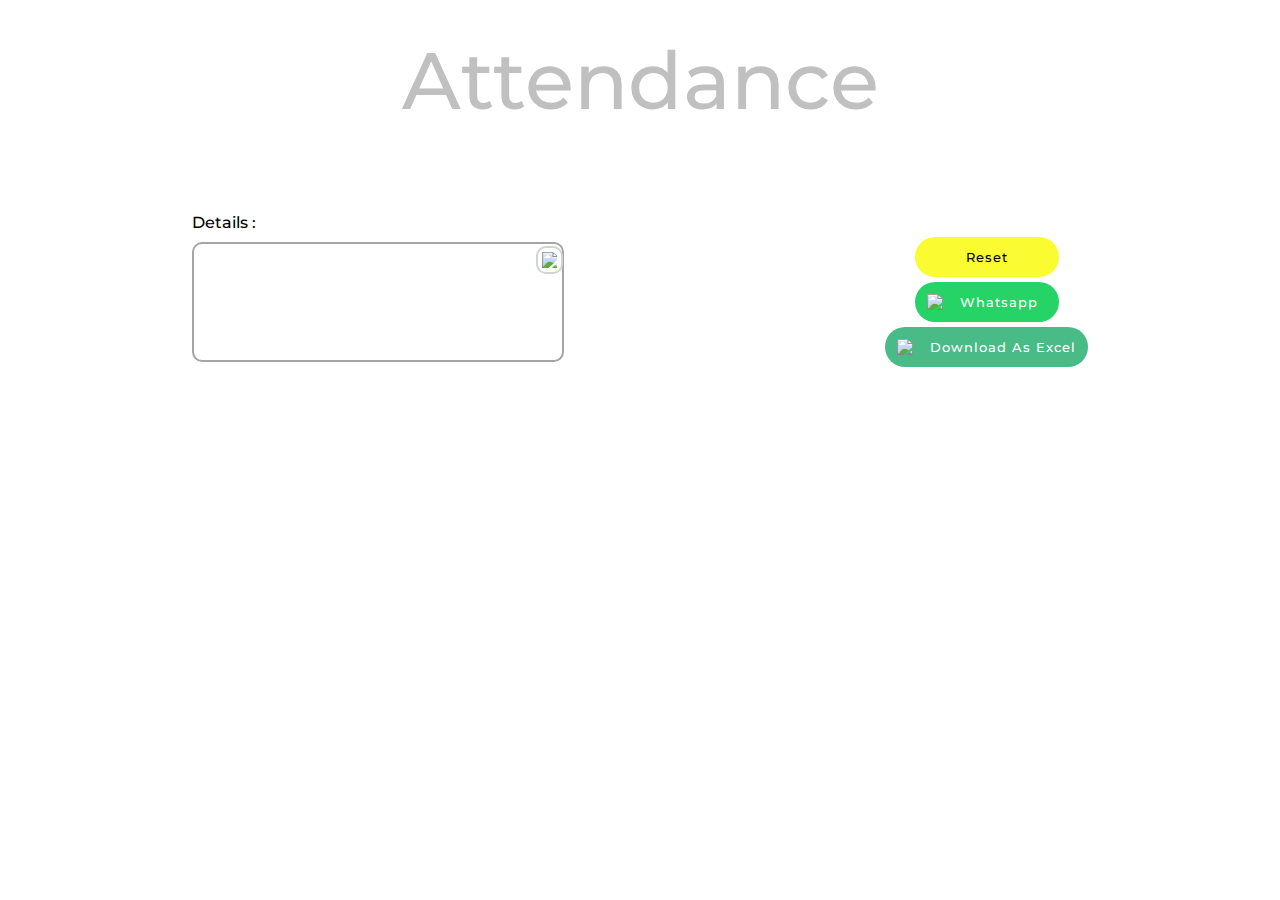
==== Versions/Attendance_2.html @ 04d79062 "intial commit" ====
<!DOCTYPE html>
<html lang="en">

<head>
    <meta charset="UTF-8">
    <meta http-equiv="X-UA-Compatible" content="IE=edge">
    <meta name="viewport" content="width=device-width, initial-scale=1.0">
    <title>Attendance 2</title>
    <link rel="stylesheet" href="../style.css">
    <script defer src="../JavaScript/fileSaver.js"></script>
    <script defer src="https://cdnjs.cloudflare.com/ajax/libs/xlsx/0.16.2/xlsx.full.min.js"></script>
    <style>
        .features .buttons {
            width: max-content;
            display: flex;
            align-items: center;
            justify-content: center;
        }
    </style>
</head>

<body>
    <h1>Attendance</h1>
    <div class="data" id="data">

    </div>
    <div class="features">
        <div class="top">
            <label for="display">Details : </label>
            <textarea id="display" rows="6" cols="40" style="resize: none;"></textarea>
            <div id="copy" class="copy">
                <img src="https://img.icons8.com/material-outlined/48/null/copy.png" width="15px" />
            </div>
        </div>
        <div class="buttons">
            <button id="reset">Reset</button>
            <button class="Whatsapp"><img src="https://img.icons8.com/color/48/000000/whatsapp--v1.png" width="30px" />
                Whatsapp</button>
            <button id="Download"><img src="https://img.icons8.com/fluency/48/null/microsoft-excel-2019.png"
                    width="23px" />Download As Excel</button>
        </div>
    </div>
    <script type="module">

        "use strict";

        // Loading AI - B Json File in Javasrcipt. 
        import data from '../Classes/AIB.json' assert {type: 'json'};
        for (let one of data) {
            let NewElement = document.createElement("div");
            NewElement.classList.add("tab");
            var leftId = one.Id.substring(8, 11) + 'L';
            var RightId = one.Id.substring(8, 11) + 'R';
            NewElement.innerHTML = `
            <p><span>Roll Number :</span> ${one.Id}</p>
            <p><span>Name :</span> ${one.Name}</p>
            <div class="attendance">
                <div id="${leftId}" class="left" is-present="none"><p>P<span>resent</span></p></div>
                <div id="${RightId}" class="right"><p>A<span>bsent</span></p></div>
            </div> 
            `;
            document.querySelector('.data').appendChild(NewElement);
        }

        var left = document.getElementsByClassName('left');
        for (let l of left) {
            l.addEventListener('click', function () {
                if (l.getAttribute("is-present") === 'none' || l.getAttribute("is-present") === 'false') {
                    l.setAttribute("is-present", true);
                }
                else {
                    l.setAttribute("is-present", 'none');
                }
                var leftID = l.id;
                var RightID = leftID.substring(0, 2) + 'R';
                document.getElementById(leftID).classList.toggle('Active');
                document.getElementById(RightID).classList.toggle('DeActive');
                display();
            })
        }

        var right = document.getElementsByClassName('right');
        for (let r of right) {
            r.addEventListener('click', function () {
                let l = r.previousElementSibling;
                if (l.getAttribute("is-present") === 'none' || l.getAttribute("is-present") === 'true') {
                    l.setAttribute("is-present", false);
                }
                else {
                    l.setAttribute("is-present", 'none');
                }
                var RightID = r.id;
                var leftID = RightID.substring(0, 2) + 'L';
                document.getElementById(RightID).classList.toggle('Active');
                document.getElementById(leftID).classList.toggle('DeActive');
                display();
            });

            const EXCEL_TYPE = 'application/vnd.openxmlformats-officedocument.spreadsheetml.sheet;charset=UTF-8';
            const EXCEL_EXTENSION = '.xlsx';

            document.getElementById('Download').addEventListener('click', (event) => {
                var j = 0;
                for (let l of left) {
                    if (l.getAttribute("is-present") === 'true') {
                        data[j++]["Status"] = "Present";
                    }
                    else if (l.getAttribute("is-present") === 'none') {
                        data[j++]["Status"] = "  -  ";
                    }
                    else {
                        data[j++]["Status"] = "Absent";
                    }
                }
                const worksheet = XLSX.utils.json_to_sheet(data);
                const workbook = {
                    Sheets: {
                        'data': worksheet
                    },
                    SheetNames: ['data']
                };
                const excelBuffer = XLSX.write(workbook, { bookType: 'xlsx', type: 'array' });
                saveAsExcel(excelBuffer, 'Attendance(AI-B)');
            })

            function saveAsExcel(buffer, filename) {
                const data = new Blob([buffer], { type: EXCEL_TYPE });
                let currentDate = new Date().toJSON().slice(0, 10);
                saveAs(data, filename + ' on ' + currentDate + EXCEL_EXTENSION);
            }
        }
    </script>
    <script src="../JavaScript/Functions.js"></script>
</body>
</html>
---- style.css ----
@import url('https://fonts.googleapis.com/css2?family=Montserrat:wght@300;400;500&display=swap');

* {
    padding: 0px;
    margin: 0px;
    box-sizing: border-box;
    font-family: 'Montserrat', sans-serif;
    font-weight: 500;
}

body {
    margin-top: 2rem;
    display: flex;
    flex-direction: column;
    gap: 10px;
    align-items: center;
}

h1 {
    font-size: 5rem;
    color: rgb(192, 192, 192);
    text-align: center;
    margin-bottom: 1rem;
}

.data {
    width: 70%;
    display: flex;
    flex-direction: column;
    gap: 10px;
}

.tab {
    display: grid;
    grid-template-columns: 1fr 1.75fr 0.5fr;
    height: 2.5rem;
    width: 100%;
    align-items: center;
    position: relative;
    letter-spacing: 0.5px;
}

.tab::after {
    content: '';
    position: absolute;
    width: 95%;
    height: 1px;
    background-color: rgb(235, 235, 235);
    top: 2.75em;
    left: 1rem;
}

.tab .attendance {
    width: 150px;
    height: 40px;
    border-radius: 30px;
    overflow: hidden;
    display: flex;
    gap: 0px;
    align-items: center;
    justify-content: center;
}

.tab .attendance .left {
    background-color: rgb(84, 249, 84);
}

.tab .attendance .right {
    background-color: rgb(240, 41, 41);
}

.left,
.right {
    display: flex;
    justify-content: center;
    align-items: center;
    width: 50%;
    height: 100%;
    transition: 350ms ease-in-out;
    color: white;
}

.left p,
.right p {
    letter-spacing: 1.5px;
    pointer-events: none;
    cursor: default;
}

.left.Active,
.right.Active {
    width: 100%;
}

.left p span,
.right p span {
    display: none;
}

.left.Active p span,
.right.Active p span {
    letter-spacing: 1.5px;
    display: contents;
}

.left.DeActive,
.right.DeActive {
    pointer-events: none;
    width: 0%;
}

.left.DeActive p,
.right.DeActive p {
    visibility: collapse;
}

.features {
    margin-block: 3rem;
    width: 70%;
    height: max-content;
    display: flex;
    justify-content: space-between;
    align-items: center;
}

.features div {
    display: flex;
    flex-direction: column;
}

.features div textarea {
    margin-top: 10px;
    padding: 10px;
    border-radius: 10px;
    border: 2px solid rgb(165, 165, 165);
}

.features div textarea:focus {
    outline: none;
}

.features div .copy {
    position: relative;
    top: -7.25rem;
    left: 21.5rem;
    width: fit-content;
    border: 2px solid lightgray;
    border-radius: 10px;
    padding: 4px;
    cursor: pointer;
}

.features div .copy:hover {
    background-color: lightgray;
}

.features div .copy::before {
    content: "Copied";
    position: absolute;
    top: -1px;
    right: -71px;
    background: lightgray;
    padding: 5px 8px;
    border-radius: 20px;
    font-size: 12px;
    display: none;
}

.features div .copy::after {
    content: "";
    position: absolute;
    top: 6px;
    right: -19px;
    width: 10px;
    height: 10px;
    z-index: -1;
    background: lightgray;
    transform: rotate(45deg);
    display: none;
}

.features div .copy.active::before,
.features div .copy.active::after {
    display: block;
}

.features .select-subject select {
    padding: 5px;
    border-radius: 5px;
    border: 2px solid rgb(165, 165, 165);
    background-color: white;
}

select:focus {
    outline: none;
}

.features .buttons {
    width: 10rem;
    display: grid;
    grid-template-columns: 9rem 9rem;
    grid-template-rows: 3rem 3rem 3rem;
    gap: 5px;
}

.features .buttons button {
    height: 2.5rem;
    width: 9rem;
    padding: 12px;
    border: none;
    outline: none;
    border-radius: 30px;
    color: White;
    letter-spacing: 1px;
}

.features .buttons .presentees {
    background-color: rgb(0, 255, 221);
}


.features .buttons .absentees {
    background-color: rgb(240, 41, 41);
}

.features .buttons #reset {
    color: black;
    background-color: rgb(251, 251, 50);
}

.features .buttons #Download {
    width: 100%;
    grid-column: 1/-1;
    display: flex;
    justify-content: center;
    align-items: center;
    gap: 10px;
    background-color: #49bb86;
}

.features .buttons .Whatsapp {
    background-color: #25D366;
    display: flex;
    align-items: center;
    gap: 3px;
    padding-block: 5px;
}



@media (max-width : 720px) {
    h1 {
        font-size: 3rem;
    }

    .data {
        width: 95%;
    }

    .tab {
        display: grid;
        grid-template-columns: 1.75fr 0.5fr;
        height: 3.25rem;
        width: 100%;
        align-items: center;
        place-items: center;
        margin-left: -1.5rem;
    }

    .tab::after {
        width: 70%;
        top: 3.5em;
        left: 4.5rem
    }

    .tab p {
        grid-column-start: 1;
        grid-column-end: 2;
    }

    .tab p:first-child span {
        display: none;
    }

    .tab p:nth-child(2) span {
        display: none;
    }

    .tab .attendance {
        grid-column-start: 2;
        grid-column-end: 3;
        grid-row-start: 1;
        grid-row-end: 3;
    }

    .left.Active p span,
    .right.Active p span {
        display: contents;
    }

    .features {
        flex-direction: column;
        justify-content: center;
        width: 70%;
        gap: 2rem;
    }

    .features .buttons {
        display: flex;
        margin-block: 2rem;
        gap: 7px;
        align-items: center;
    }

    .features .buttons #Download {
        width: max-content;
    }

    .features div .copy {
        top: 10px;
        left: 0px;
    }
}
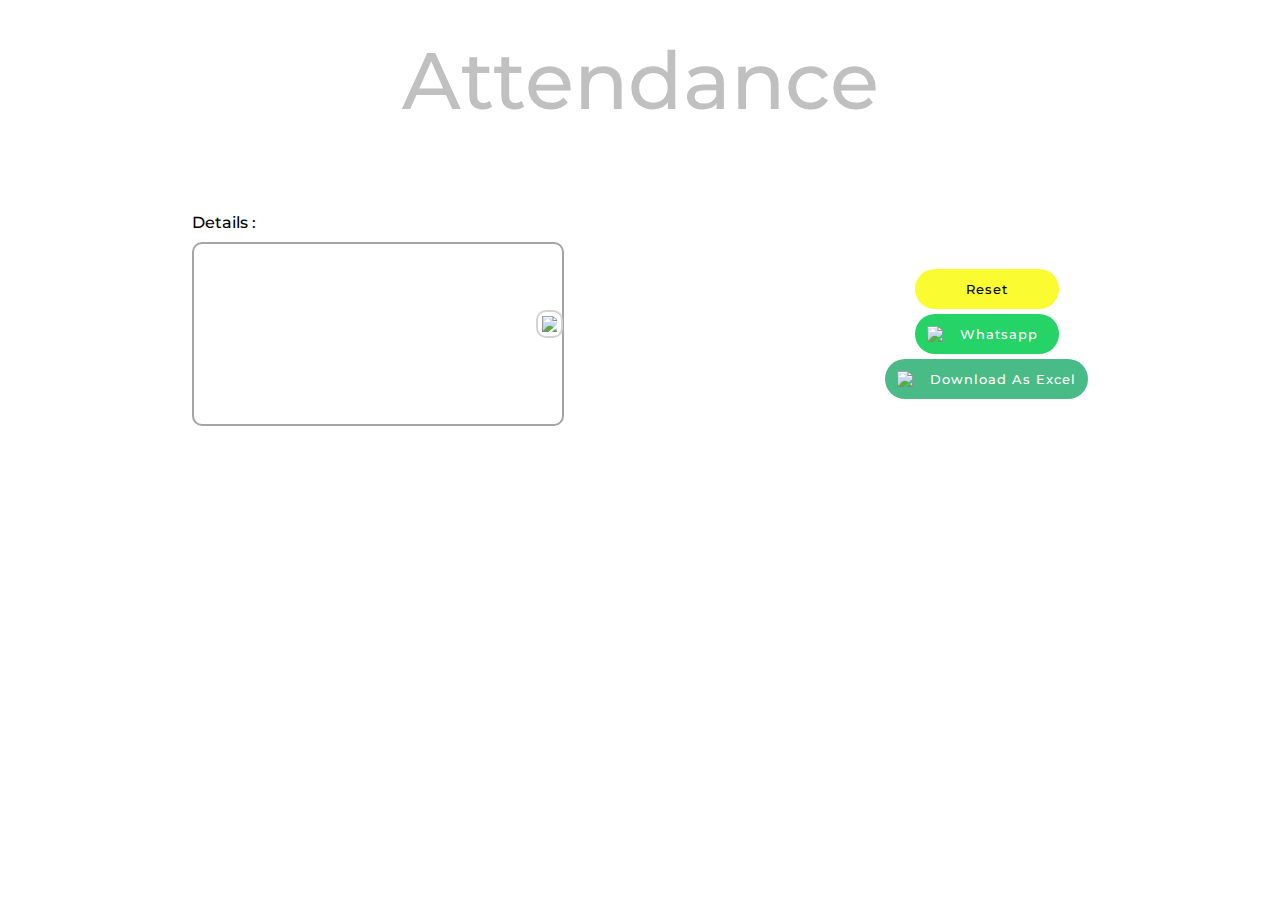
==== commit 824e2184: "Update Attendance_2.html" ====
--- a/Versions/Attendance_2.html
+++ b/Versions/Attendance_2.html
@@ -27,7 +27,7 @@
     <div class="features">
         <div class="top">
             <label for="display">Details : </label>
-            <textarea id="display" rows="6" cols="40" style="resize: none;"></textarea>
+            <textarea id="display" rows="10" cols="40" style="resize: none;"></textarea>
             <div id="copy" class="copy">
                 <img src="https://img.icons8.com/material-outlined/48/null/copy.png" width="15px" />
             </div>
@@ -132,4 +132,4 @@
     </script>
     <script src="../JavaScript/Functions.js"></script>
 </body>
-</html>+</html>
--- a/style.css
+++ b/style.css
@@ -147,7 +147,6 @@
     border: 2px solid lightgray;
     border-radius: 10px;
     padding: 4px;
-    cursor: pointer;
 }
 
 .features div .copy:hover {
@@ -163,6 +162,7 @@
     padding: 5px 8px;
     border-radius: 20px;
     font-size: 12px;
+    transition: 0.75s ease-in-out;
     display: none;
 }
 
@@ -176,6 +176,7 @@
     z-index: -1;
     background: lightgray;
     transform: rotate(45deg);
+    transition: 0.75s ease-in-out;
     display: none;
 }
 
@@ -320,4 +321,4 @@
         top: 10px;
         left: 0px;
     }
-}+}
